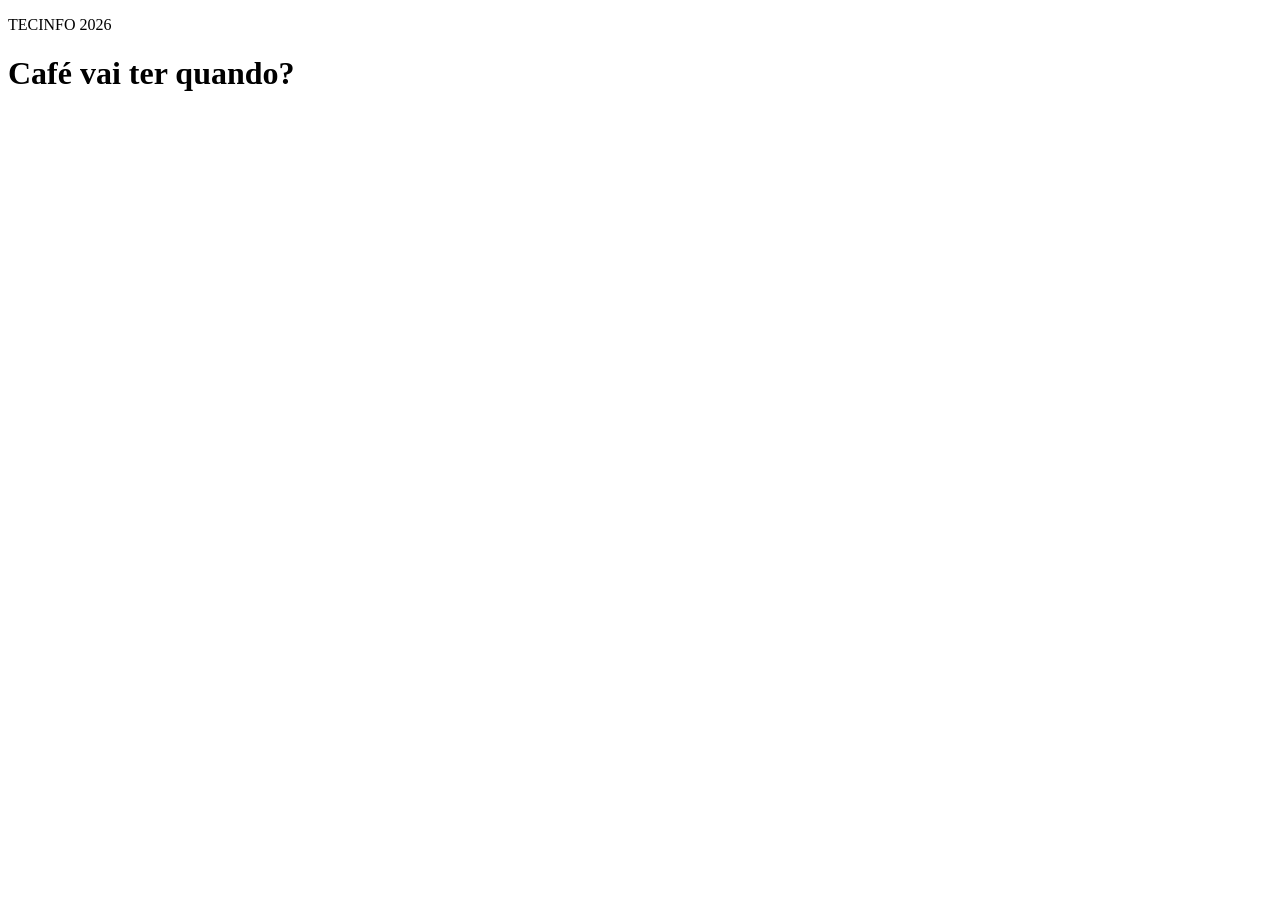
==== index.html @ 13a968c9 "Adicionando palavras" ====
<!DOCTYPE html>
<html lang="pt-br">
<head>
    <meta charset="UTF-8">
    <meta http-equiv="X-UA-Compatible" content="IE=edge">
    <meta name="viewport" content="width=device-width, initial-scale=1.0">
    <title>Primeira atividade</title>
</head>
<body>
    <p>TECINFO 2026</p>
    <h1>Café vai ter quando?</h1>
</body>
</html>
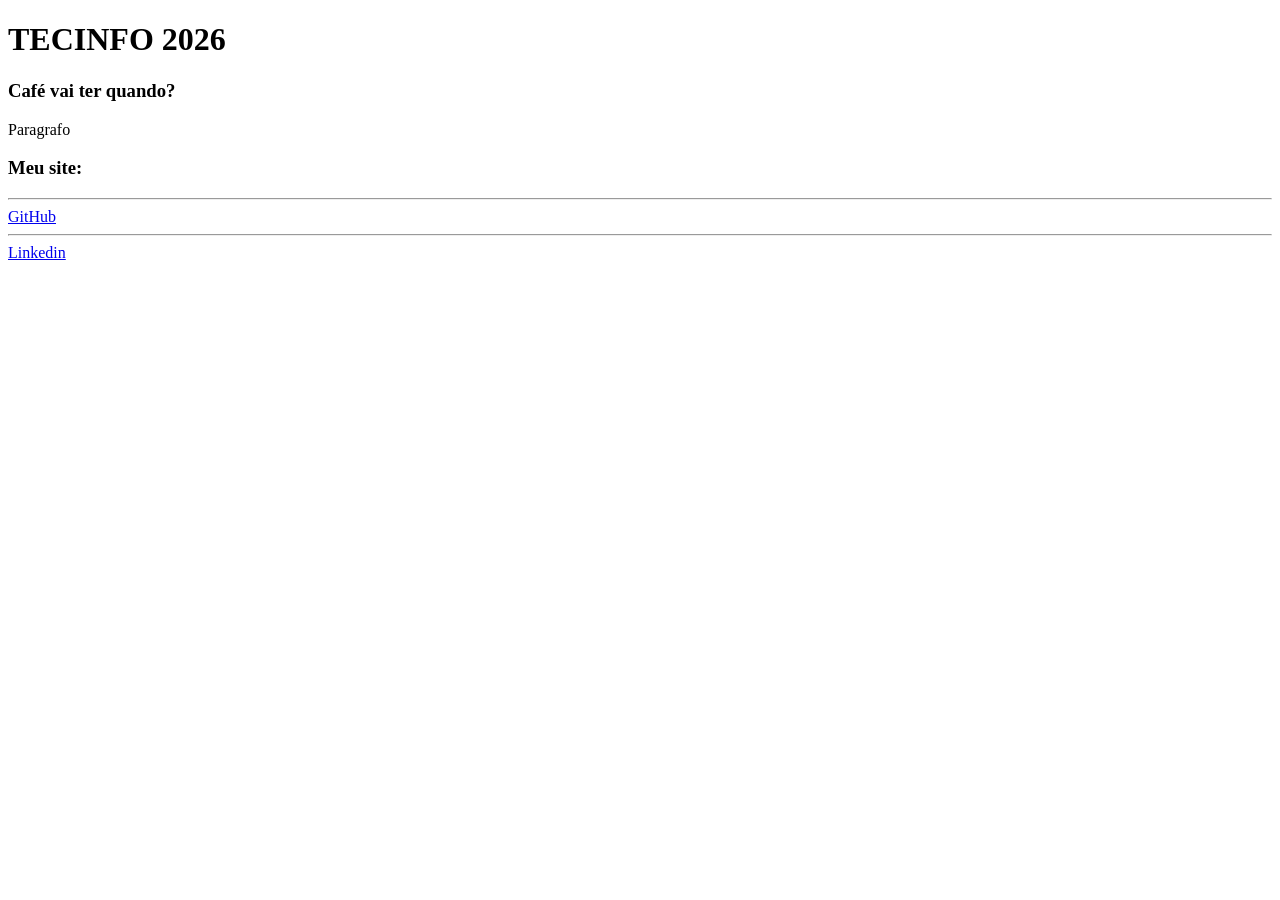
==== commit 9cd73386: "Aprendendo e curiosidade." ====
--- a/index.html
+++ b/index.html
@@ -7,7 +7,16 @@
     <title>Primeira atividade</title>
 </head>
 <body>
-    <p>TECINFO 2026</p>
-    <h1>Café vai ter quando?</h1>
+    <h1>TECINFO 2026</h1>
+    <h3>Café vai ter quando?</h3>
+    <p>Paragrafo</p>
+
+    <h3>Meu site:</h3>
+    <hr>
+    <a href="https://github.com/SamuelJHit">GitHub</a>
+    <hr> 
+    <a href="https://i.pinimg.com/736x/ff/e9/fa/ffe9fa4b3d088eb5bf1374f190a015df.jpg">Linkedin</a>
+    
+
 </body>
 </html>
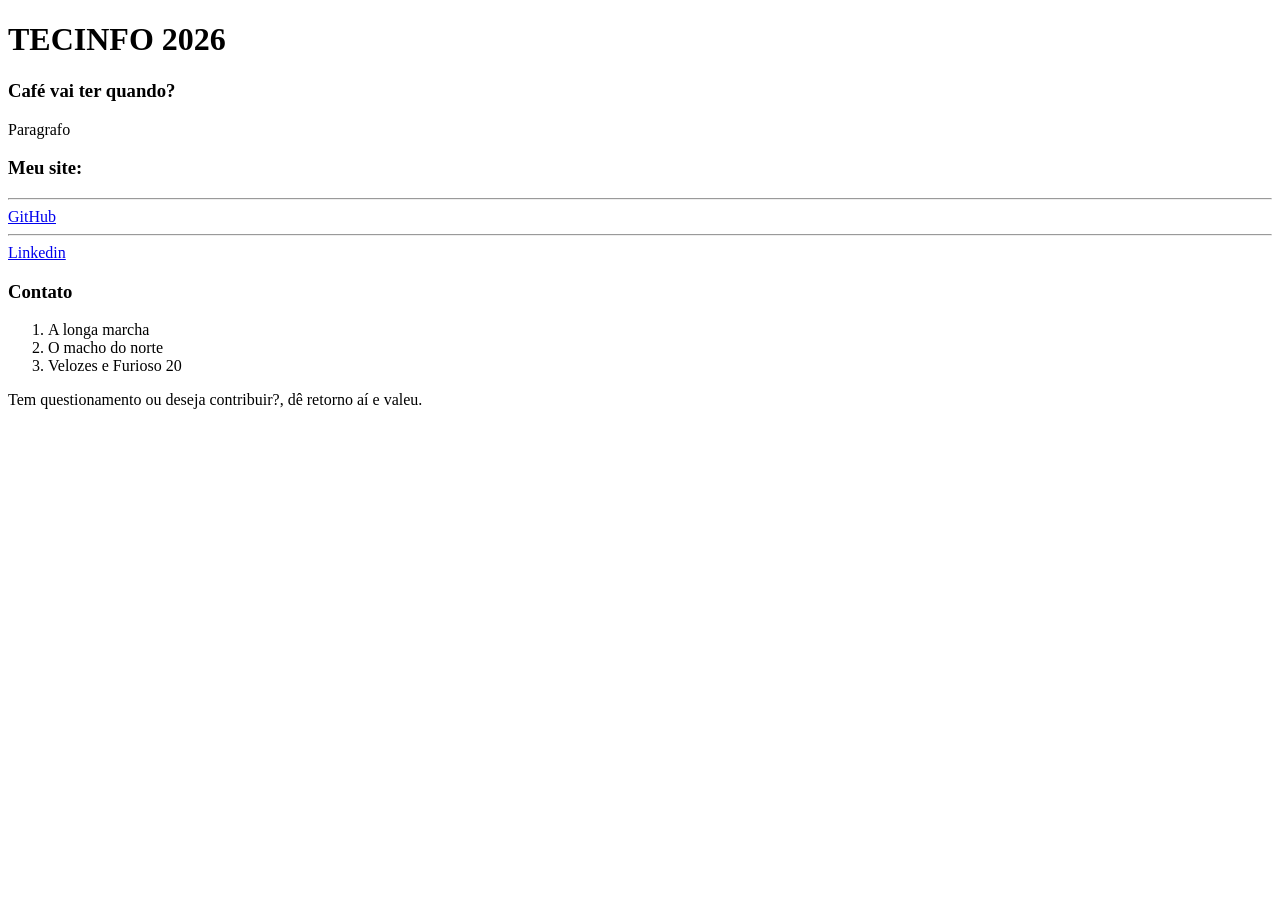
==== commit ba4f3cbd: "Atualizando" ====
--- a/index.html
+++ b/index.html
@@ -16,6 +16,16 @@
     <a href="https://github.com/SamuelJHit">GitHub</a>
     <hr> 
     <a href="https://i.pinimg.com/736x/ff/e9/fa/ffe9fa4b3d088eb5bf1374f190a015df.jpg">Linkedin</a>
+
+    <div>
+        <h3>Contato</h3>
+        <ol>
+            <li>A longa marcha</li>
+            <li>O macho do norte</li>
+            <li>Velozes e Furioso 20</li>
+        </ol>
+        <p>Tem questionamento ou deseja contribuir?, dê retorno aí e valeu.</p>
+    </div>
     
 
 </body>
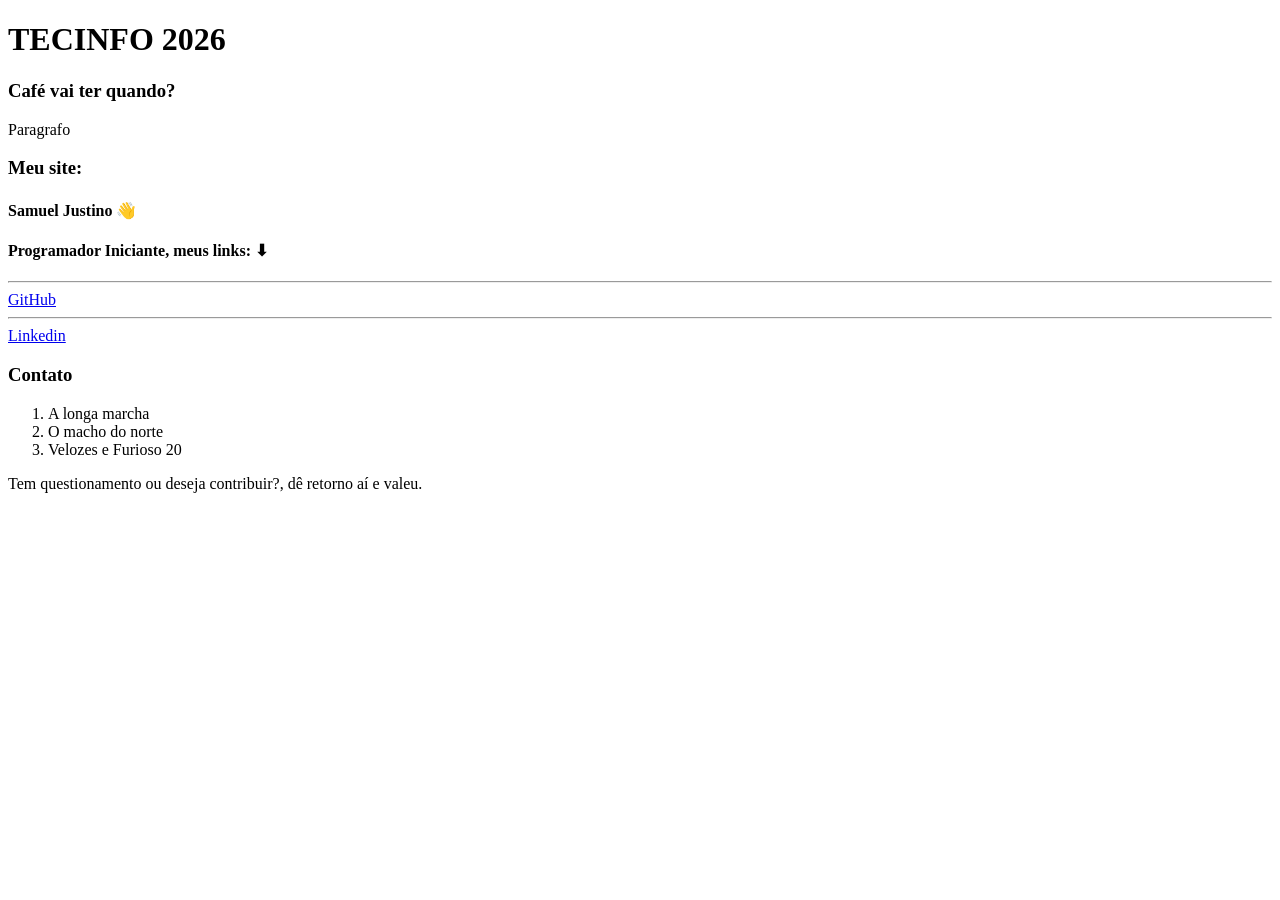
==== commit e474984a: "Adicionando teste intruduçãon a linha 15" ====
--- a/index.html
+++ b/index.html
@@ -12,6 +12,8 @@
     <p>Paragrafo</p>
 
     <h3>Meu site:</h3>
+    <h4>Samuel Justino 👋</h4>
+    <h4>Programador Iniciante, meus links: ⬇</h4>
     <hr>
     <a href="https://github.com/SamuelJHit">GitHub</a>
     <hr> 
